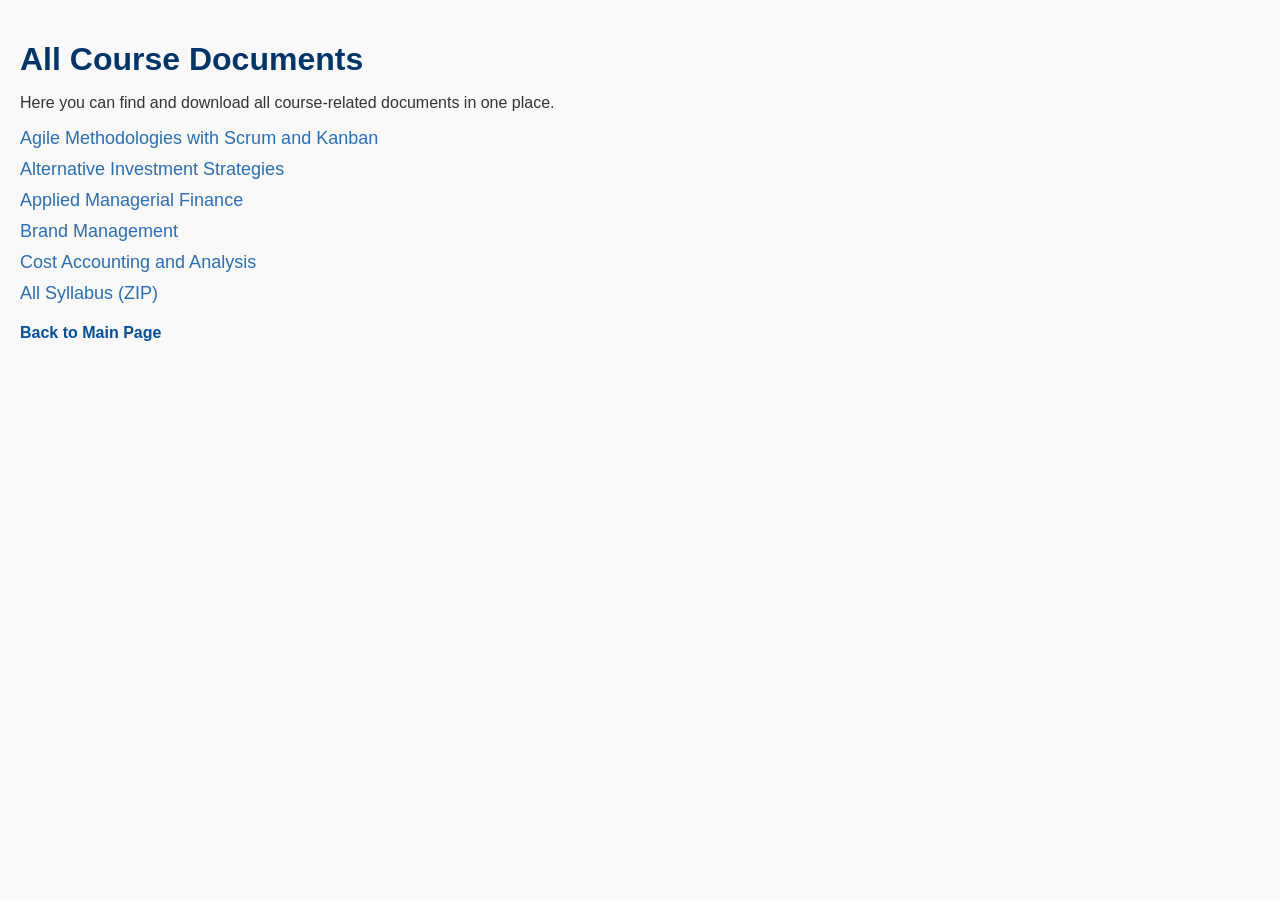
==== all-courses.html @ 6a1fe760 "Rename downloads.html to all-courses.html" ====
<!DOCTYPE html>
<html lang="en">
<head>
    <meta charset="UTF-8">
    <meta name="viewport" content="width=device-width, initial-scale=1.0">
    <title>Download Course Documents</title>
    <link rel="stylesheet" href="css/coursePage.css">
</head>
<body>

    <h1>All Course Documents</h1>
    <p>Here you can find and download all course-related documents in one place.</p>

    <ul class="document-list">
        <li><a href="documents/Agile_Methodologies_with_Scrum_and_Kanban_MGMT_X_446.1_Summer_2024.pdf" download>Agile Methodologies with Scrum and Kanban</a></li>
        <li><a href="documents/Alternative_Investment_Strategies.pdf" download>Alternative Investment Strategies</a></li>
        <li><a href="documents/Applied_Managerial_Finance.pdf" download>Applied Managerial Finance</a></li>
        <li><a href="documents/Brand_Management.pdf" download>Brand Management</a></li>
        <li><a href="documents/Cost_Accounting_and_Analysis.pdf" download>Cost Accounting and Analysis</a></li>
        <li><a href="documents/Kursbeschreibungen_Stand_08_05.zip" download>All Syllabus (ZIP)</a></li>
    </ul>

    <a href="index.html" class="back-link">Back to Main Page</a>

</body>
</html>
---- css/coursePage.css ----
body {
    background: #f9f9f9; /* Simple background */
    font-family: Arial, sans-serif;
    color: #333;
    margin: 0;
    padding: 20px;
}

h1 {
    color: #00356b;
    font-size: 32px;
    margin-bottom: 10px;
}

ul {
    list-style-type: none;
    padding: 0;
}

ul li {
    margin-bottom: 10px;
    font-size: 18px;
}

a {
    color: #2a6eb4;
    text-decoration: none;
}

a:hover {
    text-decoration: underline;
}

.back-link {
    display: block;
    margin-top: 20px;
    font-weight: bold;
    color: #00509e;
}
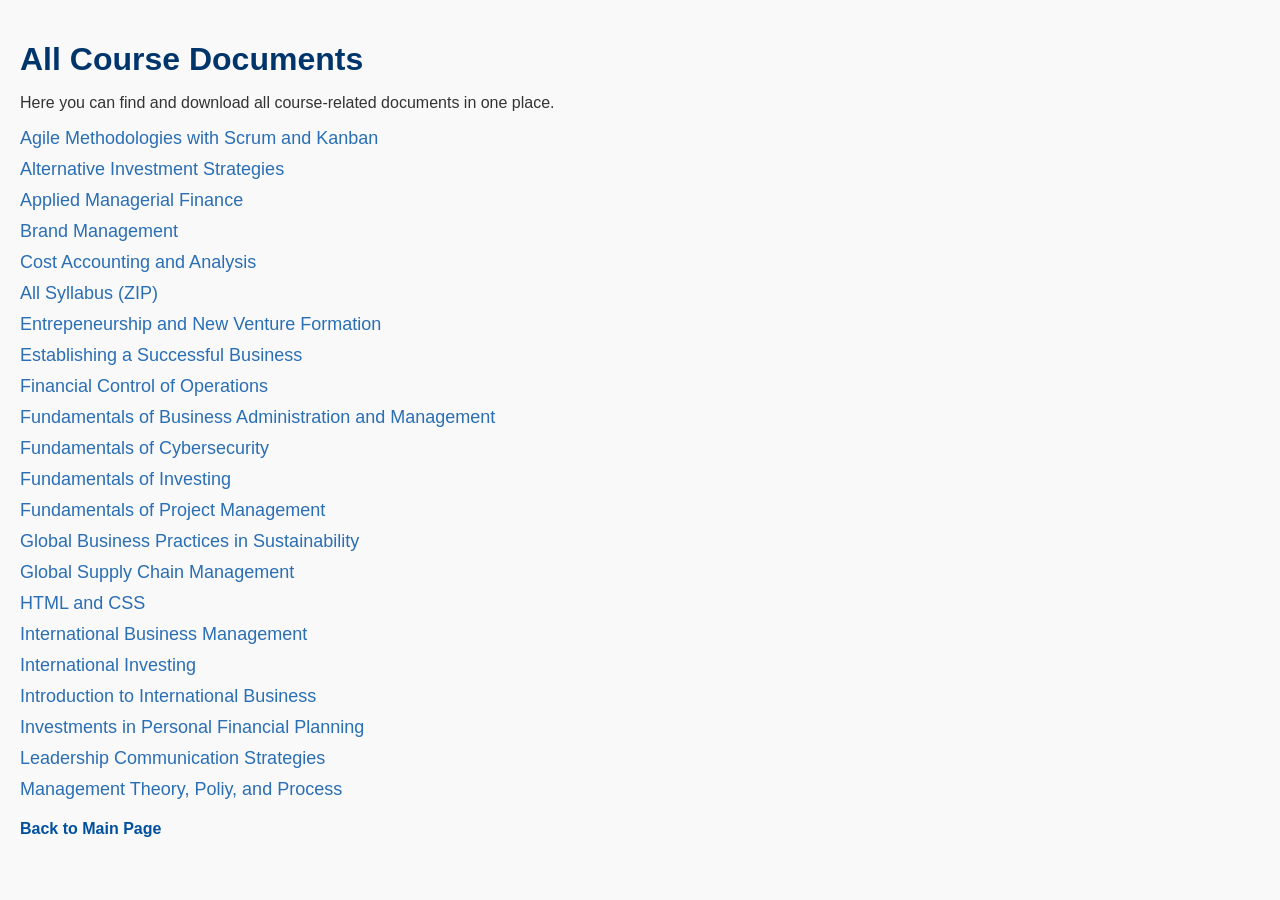
==== commit a1adbd21: "Update all-courses.html" ====
--- a/all-courses.html
+++ b/all-courses.html
@@ -12,12 +12,28 @@
     <p>Here you can find and download all course-related documents in one place.</p>
 
     <ul class="document-list">
-        <li><a href="documents/Agile_Methodologies_with_Scrum_and_Kanban_MGMT_X_446.1_Summer_2024.pdf" download>Agile Methodologies with Scrum and Kanban</a></li>
-        <li><a href="documents/Alternative_Investment_Strategies.pdf" download>Alternative Investment Strategies</a></li>
-        <li><a href="documents/Applied_Managerial_Finance.pdf" download>Applied Managerial Finance</a></li>
-        <li><a href="documents/Brand_Management.pdf" download>Brand Management</a></li>
-        <li><a href="documents/Cost_Accounting_and_Analysis.pdf" download>Cost Accounting and Analysis</a></li>
-        <li><a href="documents/Kursbeschreibungen_Stand_08_05.zip" download>All Syllabus (ZIP)</a></li>
+        <li><a href="Kursbeschreibungen UCLA/Agile_Methodologies_with_Scrum_and_Kanban_MGMT_X_446.1_Summer_2024.pdf" download>Agile Methodologies with Scrum and Kanban</a></li>
+        <li><a href="Kursbeschreibungen UCLA/Alternative Investment Strategies.pdf" download>Alternative Investment Strategies</a></li>
+        <li><a href="Kursbeschreibungen UCLA/Applied Managerial Finance.pdf" download>Applied Managerial Finance</a></li>
+        <li><a href="Kursbeschreibungen UCLA/Brand Management.pdf" download>Brand Management</a></li>
+        <li><a href="Kursbeschreibungen UCLA/Cost Accounting and Analysis.pdf" download>Cost Accounting and Analysis</a></li>
+        <li><a href="Kursbeschreibungen UCLA/Kursbeschreibungen_Stand_08_05.zip" download>All Syllabus (ZIP)</a></li>
+        <li><a href="Kursbeschreibungen UCLA/Entrepeneurship and New Venture Formation.pdf" download>Entrepeneurship and New Venture Formation</a></li>
+        <li><a href="Kursbeschreibungen UCLA/Establishing a Successful Business.pdf" download>Establishing a Successful Business</a></li>
+        <li><a href="Kursbeschreibungen UCLA/Financial Control of Operations.pdf" download>Financial Control of Operations</a></li>
+        <li><a href="Kursbeschreibungen UCLA/Fundamentals of Business Administration and Management.pdf" download>Fundamentals of Business Administration and Management</a></li>
+        <li><a href="Kursbeschreibungen UCLA/Fundamentals of Cybersecurity.pdf" download>Fundamentals of Cybersecurity</a></li>
+        <li><a href="Kursbeschreibungen UCLA/Fundamentals of Investing.pdf" download>Fundamentals of Investing</a></li>
+        <li><a href="Kursbeschreibungen UCLA/Fundamentals_of_Project_Management_MGMT_X444.1_Summer_2024.pdf" download>Fundamentals of Project Management</a></li>
+        <li><a href="Kursbeschreibungen UCLA/Global Business Practices in Sustainability.pdf" download>Global Business Practices in Sustainability</a></li>
+        <li><a href="Kursbeschreibungen UCLA/Global Supply Chain Management.pdf" download>Global Supply Chain Management</a></li>
+        <li><a href="Kursbeschreibungen UCLA/HTML and CSS.pdf" download>HTML and CSS</a></li>
+        <li><a href="Kursbeschreibungen UCLA/International Business Management.pdf" download>International Business Management</a></li>
+        <li><a href="Kursbeschreibungen UCLA/International Investing.pdf" download>International Investing</a></li>
+        <li><a href="Kursbeschreibungen UCLA/Introduction to International Business.pdf" download>Introduction to International Business</a></li>
+        <li><a href="Kursbeschreibungen UCLA/Investments in Personal Financial Planning.pdf" download>Investments in Personal Financial Planning</a></li>
+        <li><a href="Kursbeschreibungen UCLA/Leadership Communication Strategies.pdf" download>Leadership Communication Strategies</a></li>
+        <li><a href="Kursbeschreibungen UCLA/Management Theory, Poliy, and Process.pdf" download>Management Theory, Poliy, and Process</a></li>
     </ul>
 
     <a href="index.html" class="back-link">Back to Main Page</a>
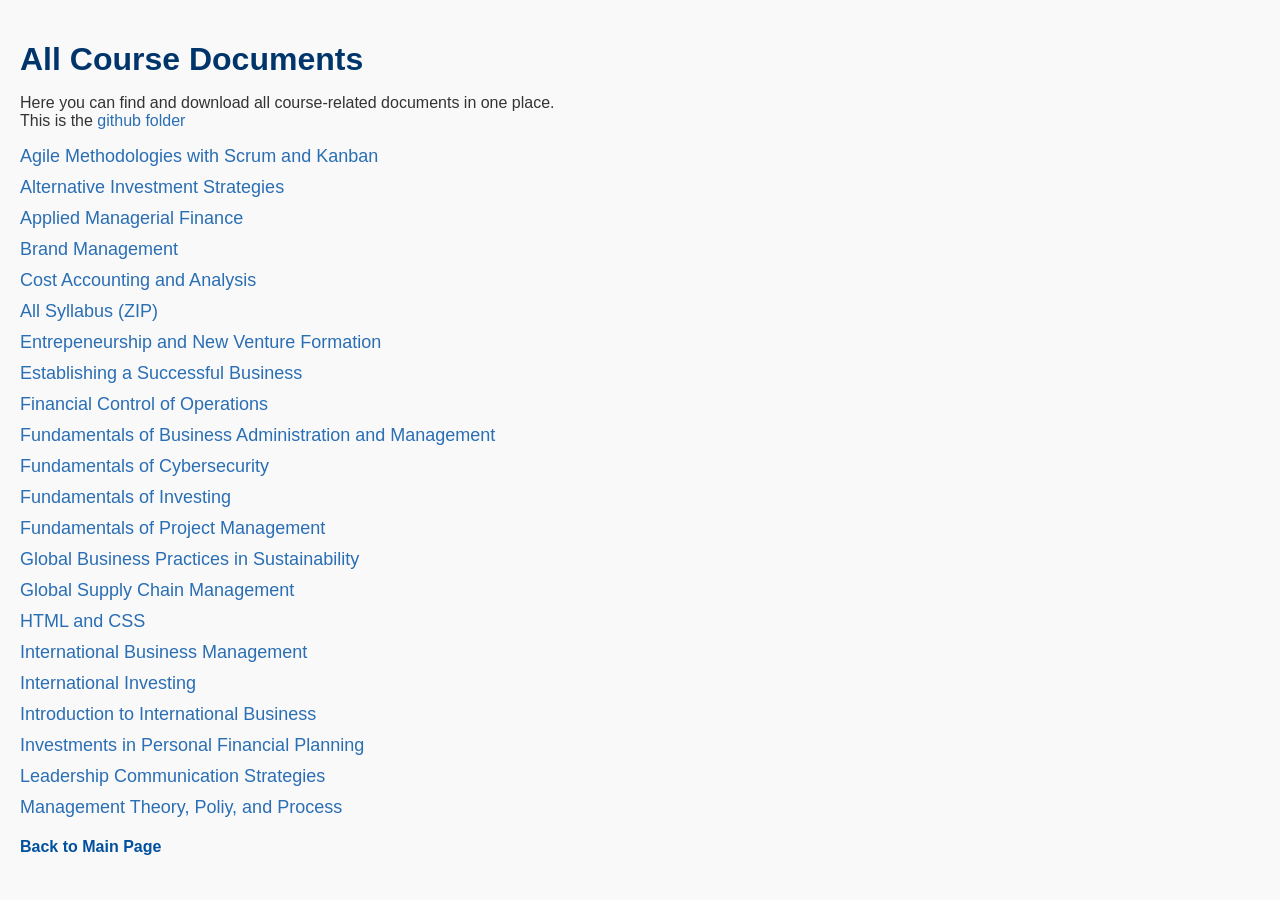
==== commit 402833a0: "Update all-courses.html" ====
--- a/all-courses.html
+++ b/all-courses.html
@@ -9,7 +9,8 @@
 <body>
 
     <h1>All Course Documents</h1>
-    <p>Here you can find and download all course-related documents in one place.</p>
+    <p>Here you can find and download all course-related documents in one place.<br>
+    This is the <a href = "https://github.com/Nivolos/nak_ucla/tree/main/Kursbeschreibungen%20UCLA">github folder</a></p>
 
     <ul class="document-list">
         <li><a href="Kursbeschreibungen UCLA/Agile_Methodologies_with_Scrum_and_Kanban_MGMT_X_446.1_Summer_2024.pdf" download>Agile Methodologies with Scrum and Kanban</a></li>
